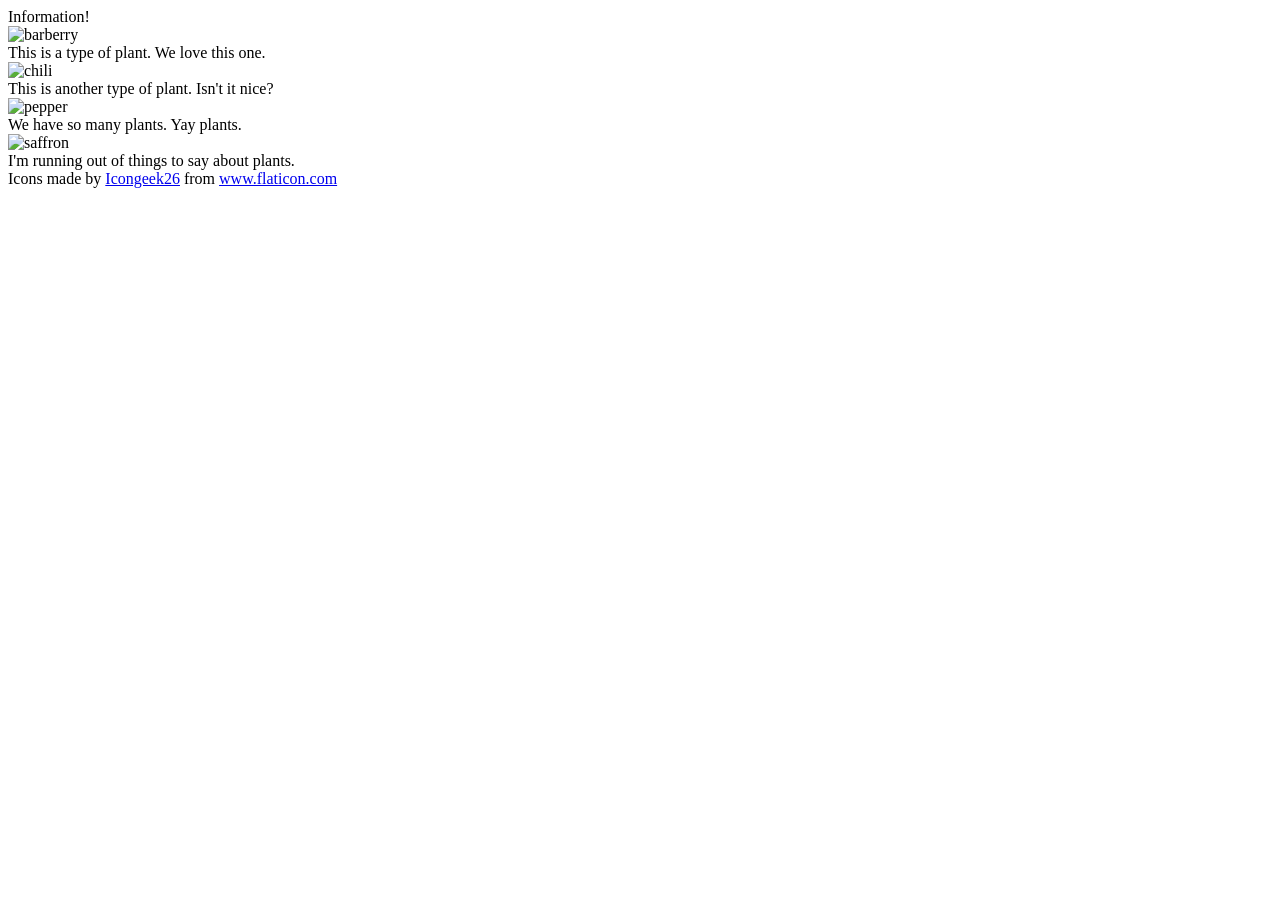
==== foundations/flex/04-flex-information/index.html @ 9d8e1c0e "Add plants container to contain all the plants" ====
<!DOCTYPE html>
<html lang="en">
  <head>
    <meta charset="UTF-8">
    <meta http-equiv="X-UA-Compatible" content="IE=edge">
    <meta name="viewport" content="width=device-width, initial-scale=1.0">
    <title>Information</title>
    <link rel="stylesheet" href="style.css">
  </head>
  <body>
    <div class="title">Information!</div>

    <div class="plants">

    <img src="./images/barberry.png" alt="barberry">
    <div class="text">This is a type of plant. We love this one.</div>

    <img src="./images/chilli.png" alt="chili">
    <div class="text">This is another type of plant. Isn't it nice?</div>

    <img src="./images/pepper.png" alt="pepper">
    <div class="text">We have so many plants. Yay plants.</div>

    <img src="./images/saffron.png" alt="saffron">
    <div class="text">I'm running out of things to say about plants.</div>
    </div>

    <!-- disregard this section, it's here to give attribution to the creator of these icons -->
    <div class="footer">
      <div>Icons made by <a href="https://www.flaticon.com/authors/icongeek26" title="Icongeek26">Icongeek26</a> from <a href="https://www.flaticon.com/" title="Flaticon">www.flaticon.com</a></div>
    </div>
  </body>
</html>
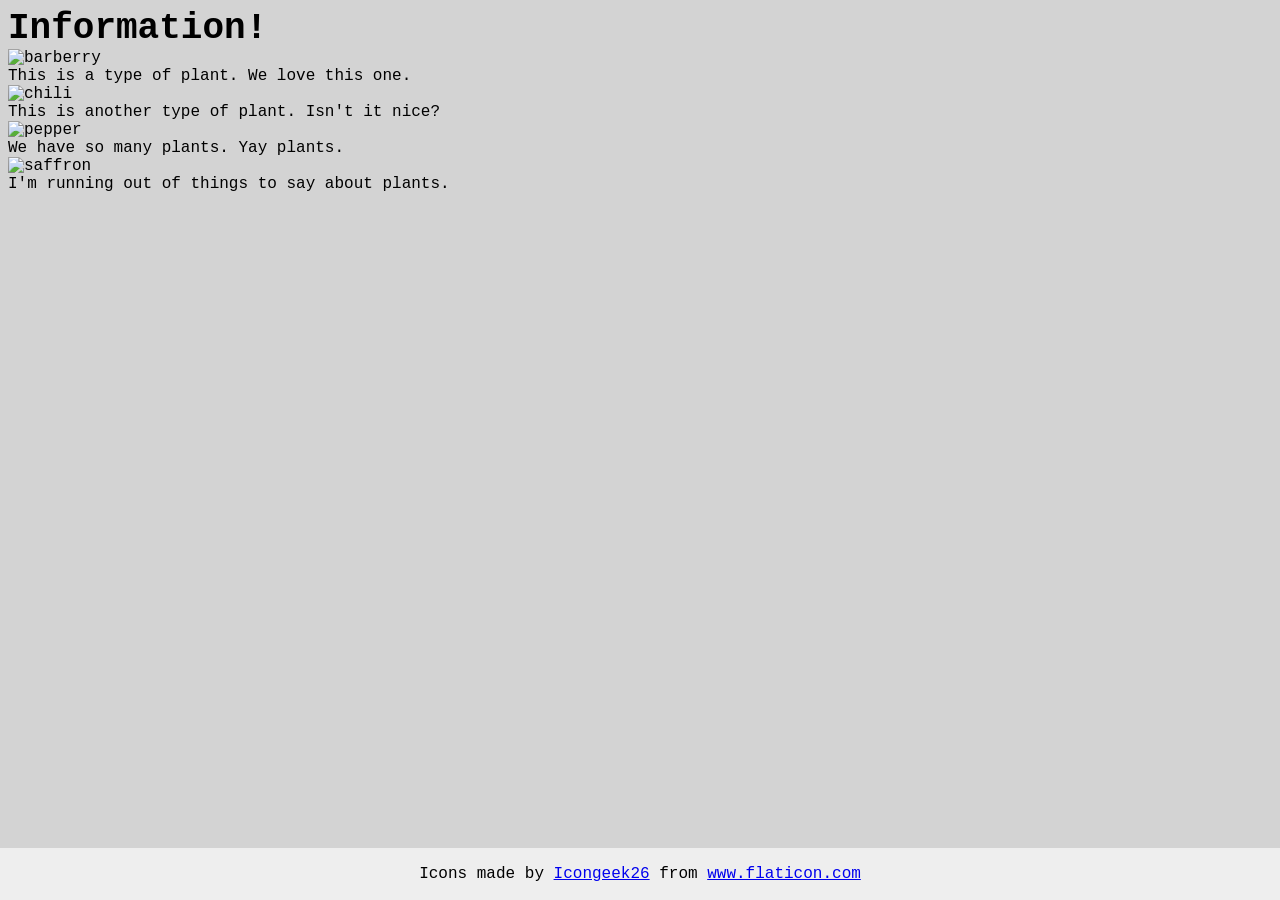
==== commit 780f1f73: "Add class container" ====
--- a/foundations/flex/04-flex-information/index.html
+++ b/foundations/flex/04-flex-information/index.html
@@ -8,26 +8,27 @@
     <link rel="stylesheet" href="style.css">
   </head>
   <body>
+    <div class="container">
     <div class="title">Information!</div>
 
     <div class="plants">
+      <img src="./images/barberry.png" alt="barberry">
+      <div class="text">This is a type of plant. We love this one.</div>
 
-    <img src="./images/barberry.png" alt="barberry">
-    <div class="text">This is a type of plant. We love this one.</div>
+      <img src="./images/chilli.png" alt="chili">
+      <div class="text">This is another type of plant. Isn't it nice?</div>
 
-    <img src="./images/chilli.png" alt="chili">
-    <div class="text">This is another type of plant. Isn't it nice?</div>
+      <img src="./images/pepper.png" alt="pepper">
+      <div class="text">We have so many plants. Yay plants.</div>
 
-    <img src="./images/pepper.png" alt="pepper">
-    <div class="text">We have so many plants. Yay plants.</div>
-
-    <img src="./images/saffron.png" alt="saffron">
-    <div class="text">I'm running out of things to say about plants.</div>
+      <img src="./images/saffron.png" alt="saffron">
+      <div class="text">I'm running out of things to say about plants.</div>
     </div>
 
     <!-- disregard this section, it's here to give attribution to the creator of these icons -->
     <div class="footer">
       <div>Icons made by <a href="https://www.flaticon.com/authors/icongeek26" title="Icongeek26">Icongeek26</a> from <a href="https://www.flaticon.com/" title="Flaticon">www.flaticon.com</a></div>
     </div>
+    </div>
   </body>
 </html>
--- a/foundations/flex/04-flex-information/style.css
+++ b/foundations/flex/04-flex-information/style.css
@@ -0,0 +1,27 @@
+body {
+  font-family: 'Courier New', Courier, monospace;
+  background-color: lightgray;
+}
+
+img {
+  width: 100px;
+  height: 100px;
+}
+
+.title {
+  font-size: 36px;
+  font-weight: 900;
+}
+
+/* do not edit this footer */
+.footer {
+  position: fixed;
+  bottom: 0;
+  left: 0;
+  right: 0;
+  height: 52px;
+  display: flex;
+  align-items: center;
+  justify-content: center;
+  background: #eee;
+}
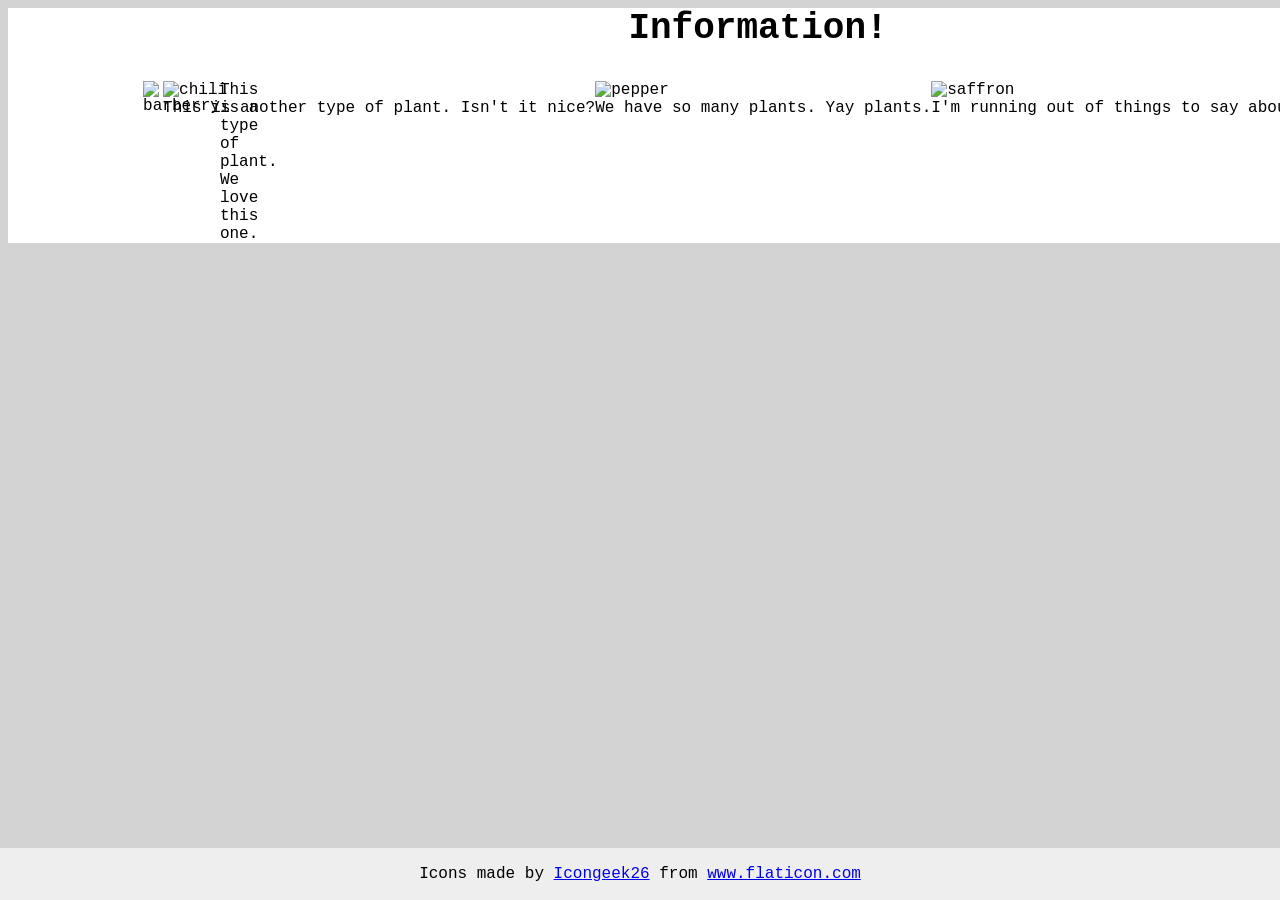
==== commit f0487408: "Add classes plant 1 2 3 4 to put each plant in its container for easy editing" ====
--- a/foundations/flex/04-flex-information/index.html
+++ b/foundations/flex/04-flex-information/index.html
@@ -9,20 +9,29 @@
   </head>
   <body>
     <div class="container">
-    <div class="title">Information!</div>
+     <div class="title">Information!</div>
 
-    <div class="plants">
-      <img src="./images/barberry.png" alt="barberry">
-      <div class="text">This is a type of plant. We love this one.</div>
+     <div class="plants">
+      <div class="plant-1">
+       <img src="./images/barberry.png" alt="barberry">
+       <div class="text">This is a type of plant. We love this one.</div>
+      </div>
 
-      <img src="./images/chilli.png" alt="chili">
-      <div class="text">This is another type of plant. Isn't it nice?</div>
+      <div class="plant-2">
+       <img src="./images/chilli.png" alt="chili">
+       <div class="text">This is another type of plant. Isn't it nice?</div>
+      </div>
 
-      <img src="./images/pepper.png" alt="pepper">
-      <div class="text">We have so many plants. Yay plants.</div>
+      <div class="plant-3">
+       <img src="./images/pepper.png" alt="pepper">
+       <div class="text">We have so many plants. Yay plants.</div>
+      </div>
 
-      <img src="./images/saffron.png" alt="saffron">
-      <div class="text">I'm running out of things to say about plants.</div>
+      <div class="plant-4">
+       <img src="./images/saffron.png" alt="saffron">
+       <div class="text">I'm running out of things to say about plants.</div>
+      </div>
+
     </div>
 
     <!-- disregard this section, it's here to give attribution to the creator of these icons -->
--- a/foundations/flex/04-flex-information/style.css
+++ b/foundations/flex/04-flex-information/style.css
@@ -1,6 +1,24 @@
 body {
   font-family: 'Courier New', Courier, monospace;
   background-color: lightgray;
+
+}
+
+.container {
+  background-color: white;
+  display: flex;
+  flex-direction: column;
+  width: 1500px;
+  align-items: center;
+}
+
+.plants {
+  display: flex;
+}
+
+.plant-1 {
+  display: flex;
+  width: 20px;
 }
 
 img {
@@ -11,6 +29,7 @@
 .title {
   font-size: 36px;
   font-weight: 900;
+  padding-bottom: 32px;
 }
 
 /* do not edit this footer */
